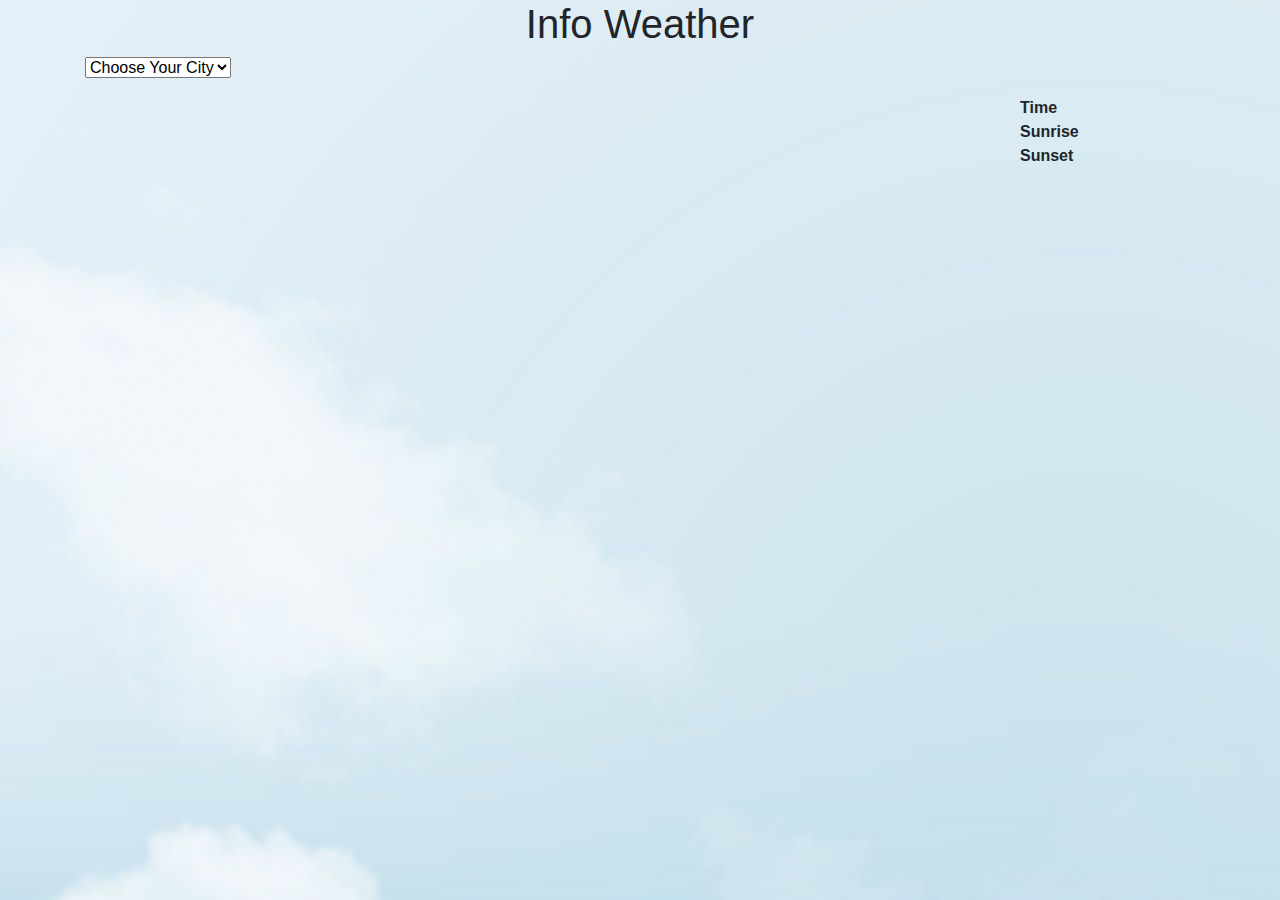
==== src/index.html @ 848d48c5 "second commit" ====
<!DOCTYPE html>
<html lang="en">
<head>
    <meta charset="UTF-8">
    <title>Weather Exercise</title>

    <!-- Bootstrap CSS -->
    <link rel="stylesheet" href="https://stackpath.bootstrapcdn.com/bootstrap/4.3.1/css/bootstrap.min.css" integrity="sha384-ggOyR0iXCbMQv3Xipma34MD+dH/1fQ784/j6cY/iJTQUOhcWr7x9JvoRxT2MZw1T" crossorigin="anonymous">
    <!-- Optional JavaScript -->
    <!-- jQuery first, then Popper.js, then Bootstrap JS -->
    <script src="https://code.jquery.com/jquery-3.3.1.slim.min.js" integrity="sha384-q8i/X+965DzO0rT7abK41JStQIAqVgRVzpbzo5smXKp4YfRvH+8abtTE1Pi6jizo" crossorigin="anonymous"></script>
    <script src="https://cdnjs.cloudflare.com/ajax/libs/popper.js/1.14.7/umd/popper.min.js" integrity="sha384-UO2eT0CpHqdSJQ6hJty5KVphtPhzWj9WO1clHTMGa3JDZwrnQq4sF86dIHNDz0W1" crossorigin="anonymous"></script>
    <script src="https://stackpath.bootstrapcdn.com/bootstrap/4.3.1/js/bootstrap.min.js" integrity="sha384-JjSmVgyd0p3pXB1rRibZUAYoIIy6OrQ6VrjIEaFf/nJGzIxFDsf4x0xIM+B07jRM" crossorigin="anonymous"></script>
    <script src="https://stackpath.bootstrapcdn.com/bootstrap/4.1.1/js/bootstrap.bundle.min.js"></script>
    <script src="myCode.js"></script>

    <style>
        body {
            background-image: url(../background.jpg);
        }
    </style>
</head>
<body>

<div class="container">
    <h1 class="text-center">Info Weather</h1>

    <div class="row">
        <div class="col-md-4">
            <select class="mdb-select md-form" id="cityList">
                <option value="0" selected>Choose Your City</option>
            </select>
        </div>

    </div>
    <div class="row">
        <div class="col-md-10 align-left">
            <p id="DisplayCity"></p>
        </div>
        <div class="col-md-2">
            <p class="align-right">
                    <dl>
                        <div class="row">
                            <dt>Time</dt>
                            <dd id="time"></dd>
                        </div>
                        <div class="row">
                            <dt>Sunrise</dt>
                            <dd id="sunRiseTime"></dd>
                        </div>
                        <div class="row">
                            <dt>Sunset</dt>
                            <dd id="sunSetTime"></dd>
                        </div>
                    </dl>
            </p>
        </div>
    </div>
    <img hidden id="loadingGif" src="../loadingGif.webp" alt="loading">

    <div id="weatherContent"></div>

</div>


</body>
</html>
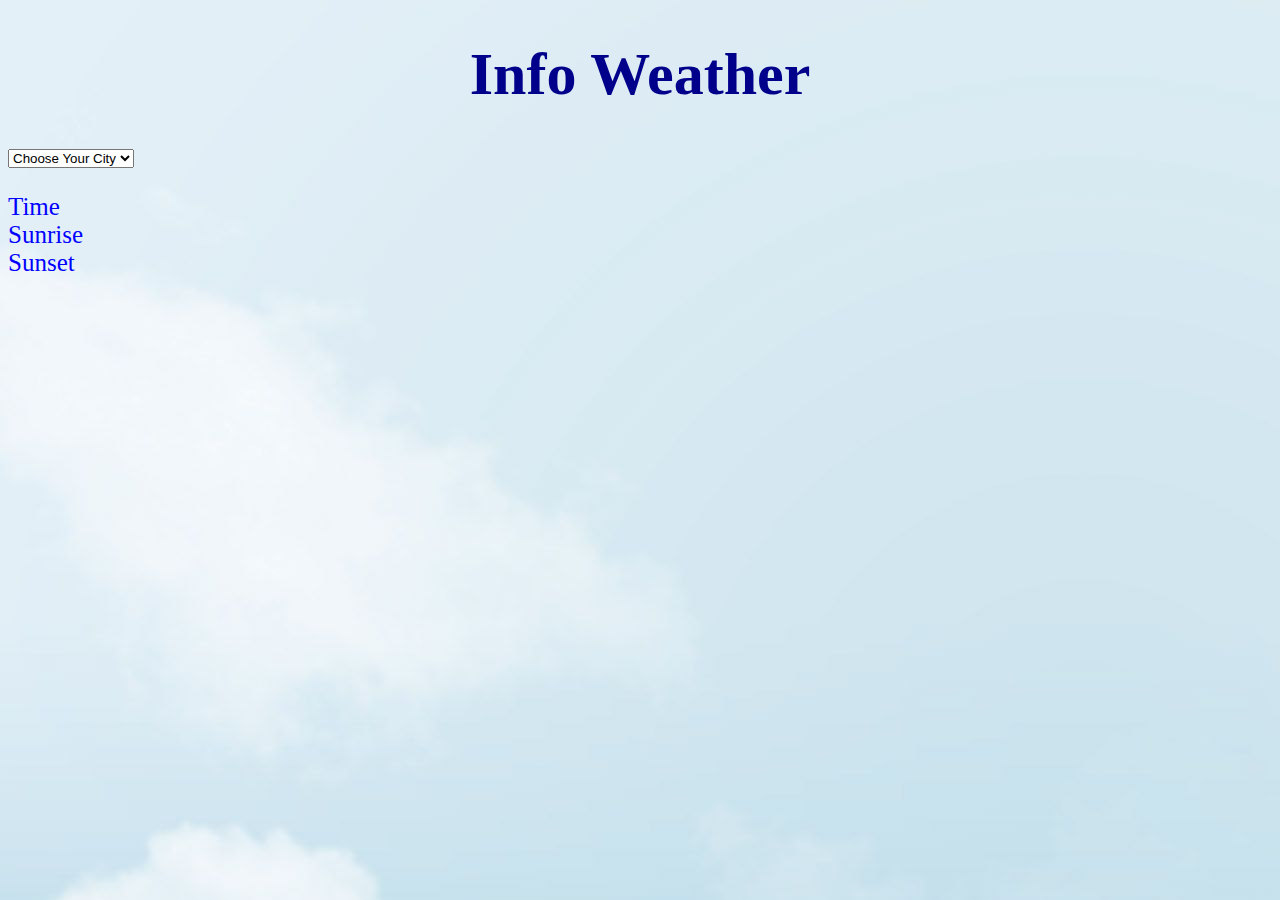
==== commit e3b1dafe: "modif" ====
--- a/src/index.html
+++ b/src/index.html
@@ -4,25 +4,12 @@
     <meta charset="UTF-8">
     <title>Weather Exercise</title>
 
-    <!-- Bootstrap CSS -->
-    <link rel="stylesheet" href="https://stackpath.bootstrapcdn.com/bootstrap/4.3.1/css/bootstrap.min.css" integrity="sha384-ggOyR0iXCbMQv3Xipma34MD+dH/1fQ784/j6cY/iJTQUOhcWr7x9JvoRxT2MZw1T" crossorigin="anonymous">
-    <!-- Optional JavaScript -->
-    <!-- jQuery first, then Popper.js, then Bootstrap JS -->
-    <script src="https://code.jquery.com/jquery-3.3.1.slim.min.js" integrity="sha384-q8i/X+965DzO0rT7abK41JStQIAqVgRVzpbzo5smXKp4YfRvH+8abtTE1Pi6jizo" crossorigin="anonymous"></script>
-    <script src="https://cdnjs.cloudflare.com/ajax/libs/popper.js/1.14.7/umd/popper.min.js" integrity="sha384-UO2eT0CpHqdSJQ6hJty5KVphtPhzWj9WO1clHTMGa3JDZwrnQq4sF86dIHNDz0W1" crossorigin="anonymous"></script>
-    <script src="https://stackpath.bootstrapcdn.com/bootstrap/4.3.1/js/bootstrap.min.js" integrity="sha384-JjSmVgyd0p3pXB1rRibZUAYoIIy6OrQ6VrjIEaFf/nJGzIxFDsf4x0xIM+B07jRM" crossorigin="anonymous"></script>
-    <script src="https://stackpath.bootstrapcdn.com/bootstrap/4.1.1/js/bootstrap.bundle.min.js"></script>
     <script src="myCode.js"></script>
-
-    <style>
-        body {
-            background-image: url(../background.jpg);
-        }
-    </style>
+    <link rel="stylesheet" href="myDesign.css">
 </head>
 <body>
 
-<div class="container">
+<div class="w3-container">
     <h1 class="text-center">Info Weather</h1>
 
     <div class="row">
@@ -37,8 +24,8 @@
         <div class="col-md-10 align-left">
             <p id="DisplayCity"></p>
         </div>
-        <div class="col-md-2">
-            <p class="align-right">
+        <div class="col-md-2 ">
+            <div class="times">
                     <dl>
                         <div class="row">
                             <dt>Time</dt>
@@ -53,7 +40,7 @@
                             <dd id="sunSetTime"></dd>
                         </div>
                     </dl>
-            </p>
+                </div>
         </div>
     </div>
     <img hidden id="loadingGif" src="../loadingGif.webp" alt="loading">
@@ -62,6 +49,5 @@
 
 </div>
 
-
 </body>
 </html>--- a/src/myDesign.css
+++ b/src/myDesign.css
@@ -0,0 +1,14 @@
+
+body {
+    background-image: url(../background.jpg);
+}
+
+h1 {text-align: center;
+    font-size: 60px;
+    color:darkblue;}
+
+.times{
+    text-align: left;
+    color: blue;
+    font-size: 25px;
+}
